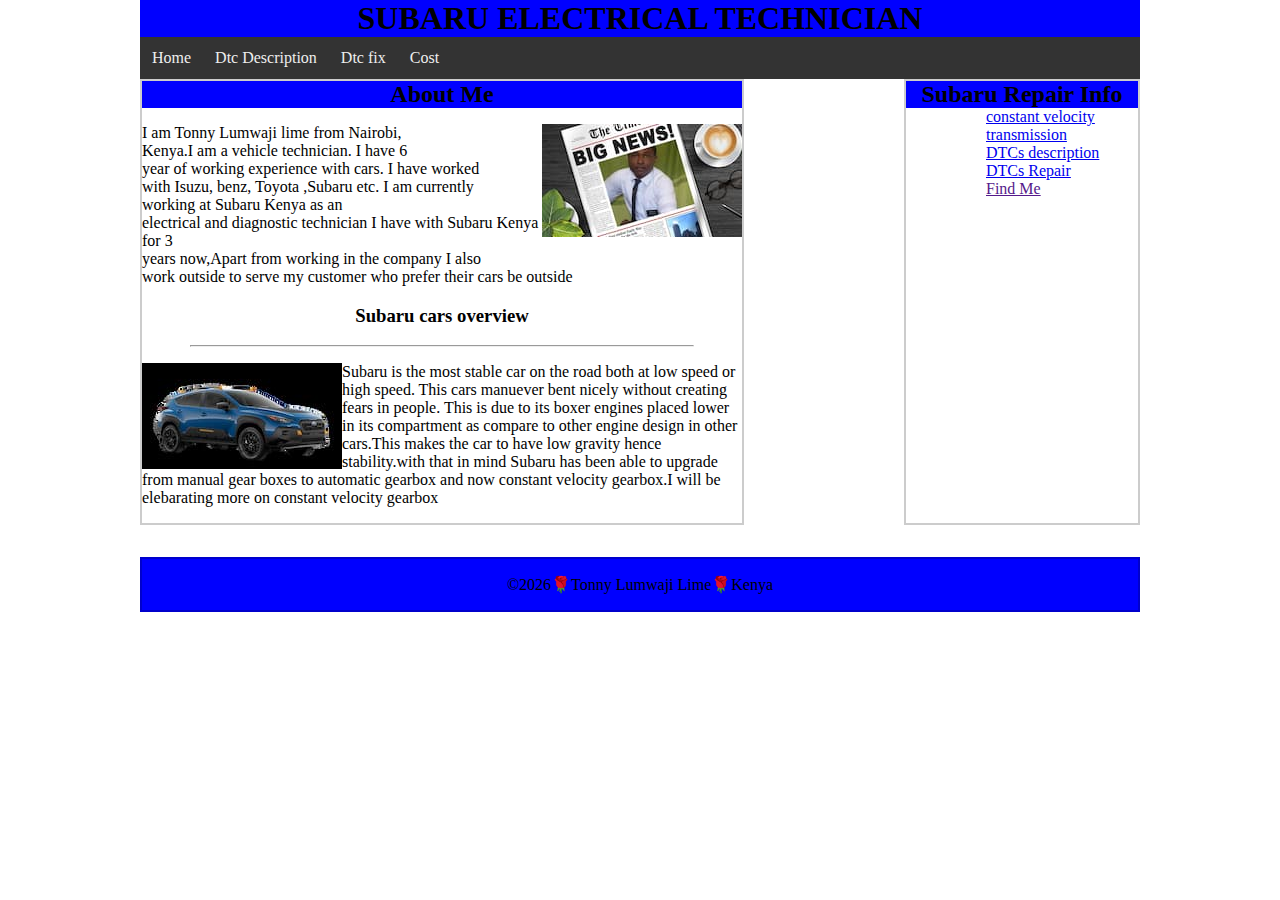
==== weeko4/project/index.html @ 87071de7 "done" ====
<!DOCTYPE html>
<html lang="en">
<head>
    <script src="scripts/getdates.js" defer></script>
    <meta charset="UTF-8">
    <meta name="viewport" content="width=device-width, initial-scale=1.0">
    <title>Document</title>
    <meta name="description" content="">
    <meta name="author" content="">
    <link rel="stylesheet" href="styles/project.css">
    
</head>
<body>
    <head>
        <div>
            <h1>SUBARU ELECTRICAL TECHNICIAN</h1>
            <Nav class="navigation">
                <a href="index.html">Home</a>
                <a href="cvt.html">Dtc Description</a>
                <a href="dtc.html">Dtc fix</a>
                <a href="finance.html">Cost</a>

            </Nav>
        </div>
    </head>
    <main>
        
        <section class="start">
            <h2>About Me</h2>
            <p><img src="image/profile.jpg" alt="profile" loading="lazy">I am Tonny Lumwaji lime from Nairobi,<br> Kenya.I am a vehicle  technician.
                I have 6 <br> year of working experience with cars. I have worked <br>with Isuzu, benz, Toyota ,Subaru etc.
            I am currently <br> working at Subaru Kenya as an <br> electrical and diagnostic technician
            
            I have with Subaru Kenya for 3  <br>years now,Apart from working in the company I also <br> 
            work outside to serve my customer who prefer their cars be outside</p>
            <h3>Subaru cars overview</h3>
            <hr>
            <p><img src="image/sub-main.jpg" alt="subaru" class="sub" loading="lazy"> Subaru is the most stable car on the road both at low speed or high speed.
            This cars manuever bent nicely without creating fears in people. This is due to its boxer engines placed lower in its compartment
            as compare to other engine design in other cars.This makes the car to have low gravity hence stability.with that in mind Subaru has been 
            able to upgrade from manual gear boxes to automatic gearbox and now constant velocity gearbox.I will be elebarating more on constant velocity
            gearbox</p>

        </section>
        <section class="end">
            <h2>Subaru Repair Info</h2>
            <li>
                <a href="cvt.html">constant velocity transmission</a>
                <a href="dtc.html">DTCs description</a>
                <a href="finance.html">DTCs Repair</a>
                <a href="">Find Me</a>
            </li>

        </section>
    </main>
    <footer>
        <p>©<span id="currentyear"></span>🌹Tonny Lumwaji Lime🌹Kenya</p>
        <p><span id="lastModified"></span></p>
    </footer>
</body>
</html>
---- weeko4/project/styles/project.css ----
* {
    border: boxing;
}
h1 {
    text-align: center;
    background-color: blue;
    margin: 0px;
}

img{
    float: right;
    margin-top: 0;
}
h2{
    text-align: center;
    background-color: blue;
    margin: 0px;
}

body {
    display: grid;
    max-width: 1000px;
    align-items: center;
    align-content: center;
    margin: auto;
}
section {
    max-width: 1000px;
    border: 1px solid rgba black;
    
    
}

ul{
    margin-inline-start: 1rem

}

.navigation {
	list-style: none;
	display: flex;
	background-color: #333;
	align-items: center;
}
.navigation li {
	flex: 1  1 auto;
}
.navigation a {
	display: block;
	color: #eee;
	padding: 0.75rem;
	text-decoration: none;
	text-align: center;
/* 	border: 1px dotted cyan; */
}
.navigation a:hover {
	font-weight: 600px;
	text-decoration: underline;
	text-decoration-color: yellow;
}
.start{
    max-width: 600px;
    border: 2px solid rgba(0,0,0,0.2);
    
}
h3 {
    text-align: center;
}
hr {
    margin-inline-start: 3rem;
    margin-right: 3rem;
}
.sub{
    float: left;
}
li{
    display: grid;
    margin-left: 5rem;

}
.end{
    
    grid-column: auto;
	padding:block;
	display: inline-table;
	column-gap: 10rem;
    float: right;
    border: 2px solid rgba(0,0,0,0.2);
    max-width: 300px;
}
main {
	display: flex;
	column-gap: 10rem;
}
footer{
    max-width: 1000px;
    text-align: center;
    border: 2px solid rgba(0,0,0,0.2);
    background-color: blue;
    margin-top: 2rem;
}
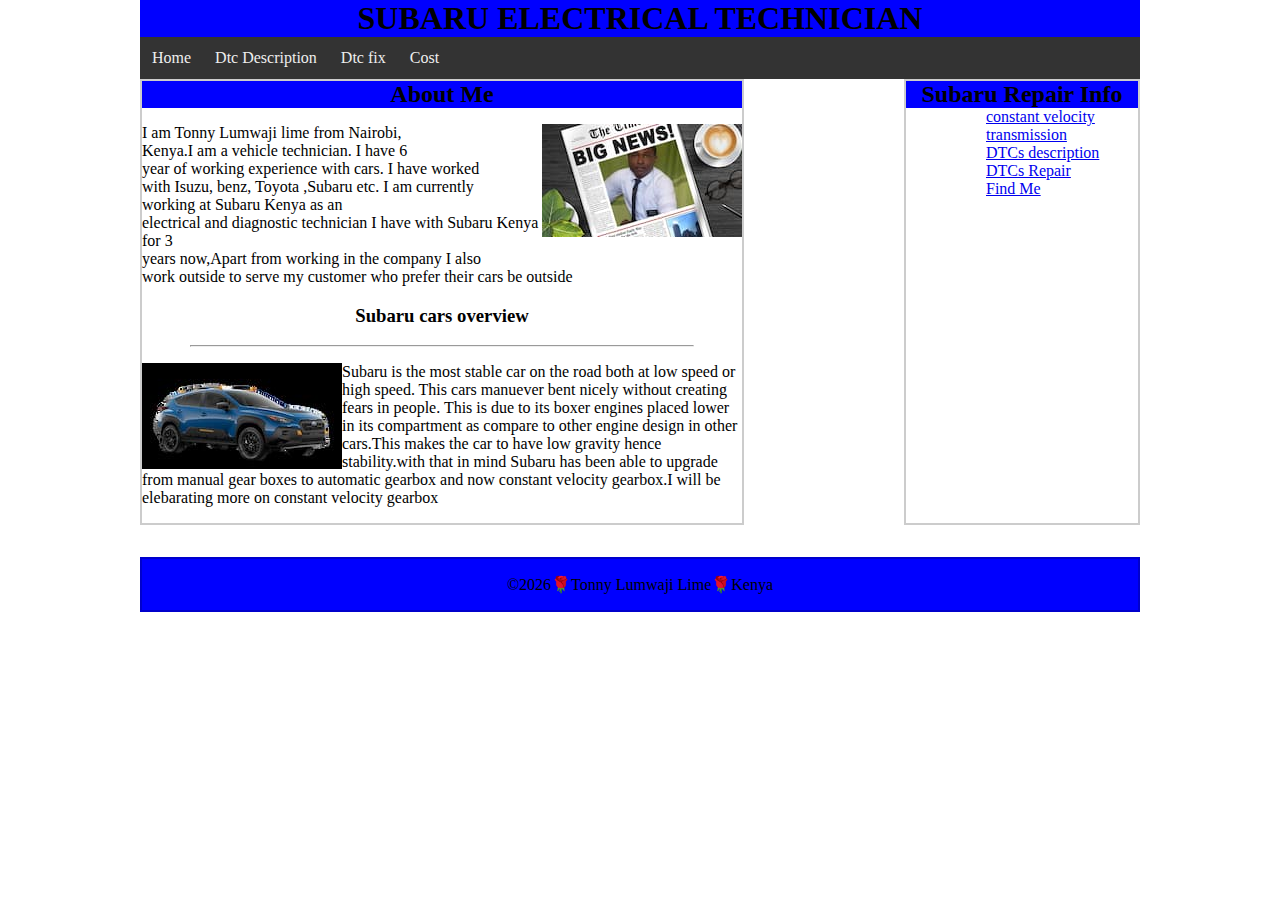
==== commit a7d992dc: "do" ====
--- a/weeko4/project/index.html
+++ b/weeko4/project/index.html
@@ -4,7 +4,7 @@
     <script src="scripts/getdates.js" defer></script>
     <meta charset="UTF-8">
     <meta name="viewport" content="width=device-width, initial-scale=1.0">
-    <title>Document</title>
+    <title>Subaru technician</title>
     <meta name="description" content="">
     <meta name="author" content="">
     <link rel="stylesheet" href="styles/project.css">
@@ -48,7 +48,7 @@
                 <a href="cvt.html">constant velocity transmission</a>
                 <a href="dtc.html">DTCs description</a>
                 <a href="finance.html">DTCs Repair</a>
-                <a href="">Find Me</a>
+                <a href="find.html">Find Me</a>
             </li>
 
         </section>
